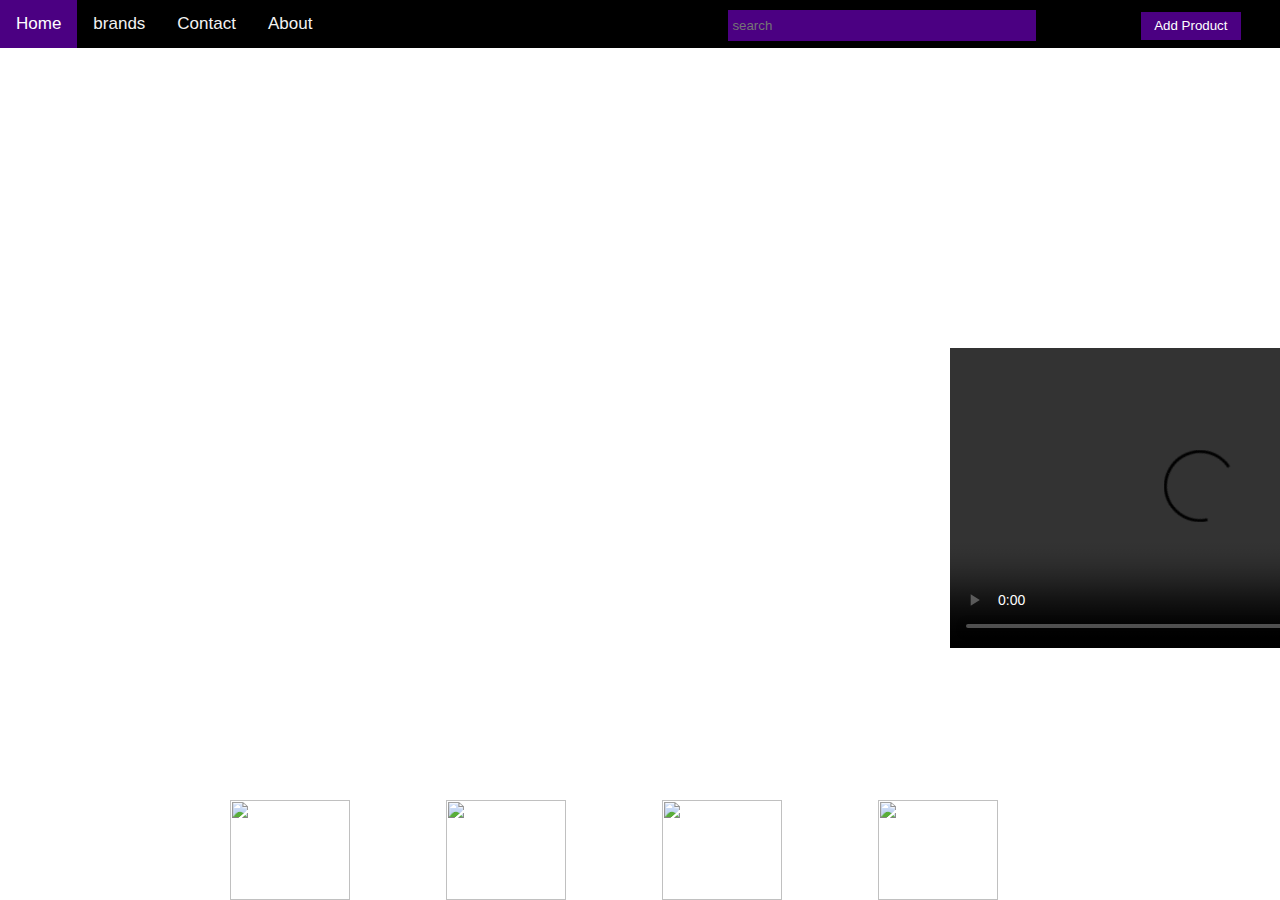
==== index.html @ ba80f2fe "Merge pull request #1 from elyeschaa/main" ====
<!DOCTYPE html>
<html lang="en">
  <head>
    <meta charset="UTF-8" />
    <meta name="viewport" content="width=device-width, initial-scale=1.0" />
    <title>Dress For Less</title>
    <link
      rel="icon"
      type="image/x-icon"
      href="https://cdn1.vectorstock.com/i/1000x1000/73/30/sneaker-icon-shoes-symbol-flat-vector-6557330.jpg"
    />
    <link rel="stylesheet" href="st.css" />
    <script src="https://code.jquery.com/jquery-3.6.0.min.js"></script>
  </head>
  <body>
    <div class="topnav">
      <a class="active" href="#home">Home</a>
      <a href="#brends">brands</a>
      <a href="#contact">Contact</a>
      <a href="#about">About</a>

      <input id="input" type="text" placeholder="search" />
      <button id="button" type="button">Add Product</button>
    </div>
    <div>
      <video id="video" width="500px" height="300px" controls="controls">
        <source
          type="video/mp4"
          src="https://www.youtube.com/embed/6stlCkUDG_s?si=Dvty8mbNIYPcT3ok"
        />
      </video>
    </div>
    <footer>
      <div id="footer">
        <img
          class="imgs"
          src="https://yt3.googleusercontent.com/g3wGI89O9cJEwPVEYQUYTI-XXYyo2M4ma4szxRI7Yjwccp2efgm3eihapjBF1Ef4fQApJU7GE-M=s900-c-k-c0x00ffffff-no-rj"
        />
        <img
          class="imgs"
          src="https://encrypted-tbn0.gstatic.com/images?q=tbn:ANd9GcTLskjLwtCuF7Pqu8RrbUXVCipnTR2IpVwSiw&usqp=CAU"
        />
        <img
          class="imgs"
          src="https://assets.turbologo.com/blog/fr/2019/11/19134135/puma-logo-cover-958x575.png"
        />
        <img
          class="imgs"
          src="https://i.pinimg.com/736x/21/6c/d7/216cd710b1f0d289f7f5eeb94b8bbf28.jpg"
        />
      </div>
    </footer>
    <script src="main.js"></script>
  </body>
</html>
---- st.css ----
body {
  margin: 0;
  font-family: Arial, Helvetica, sans-serif;
}

.topnav {
  overflow: hidden;
  background-color: black;
}

.topnav a {
  float: left;
  color: #f2f2f2;
  text-align: center;
  padding: 14px 16px;
  text-decoration: none;
  font-size: 17px;
}

.topnav a:hover {
  background-color: #ddd;
  color: Indigo;
}

.topnav a.active {
  background-color: Indigo;
  color: white;
}
#input {
  margin-left: 400px;
  margin-top: 10px;
  width: 300px;
  height: 25px;
  background-color: indigo;
  border: 2px solid indigo;
  font-family: Arial, Helvetica, sans-serif;
  color: white;
}
#button {
  width: 100px;
  height: 28px;
  background-color: indigo;
  border: 2px solid indigo;
  margin-left: 100px;
  color: white;
  font-family: Arial, Helvetica, sans-serif;
}
#video {
  margin-top: 300px;
  margin-left: 950px;
}

.imgs {
  width: 120px;
  height: 100px;
}
#footer {
  position: absolute;
  bottom: 0;
  margin: auto;
  padding: auto;
  display: flex;
  justify-content: space-between;
  width: 60%;
  left: 18%;
}
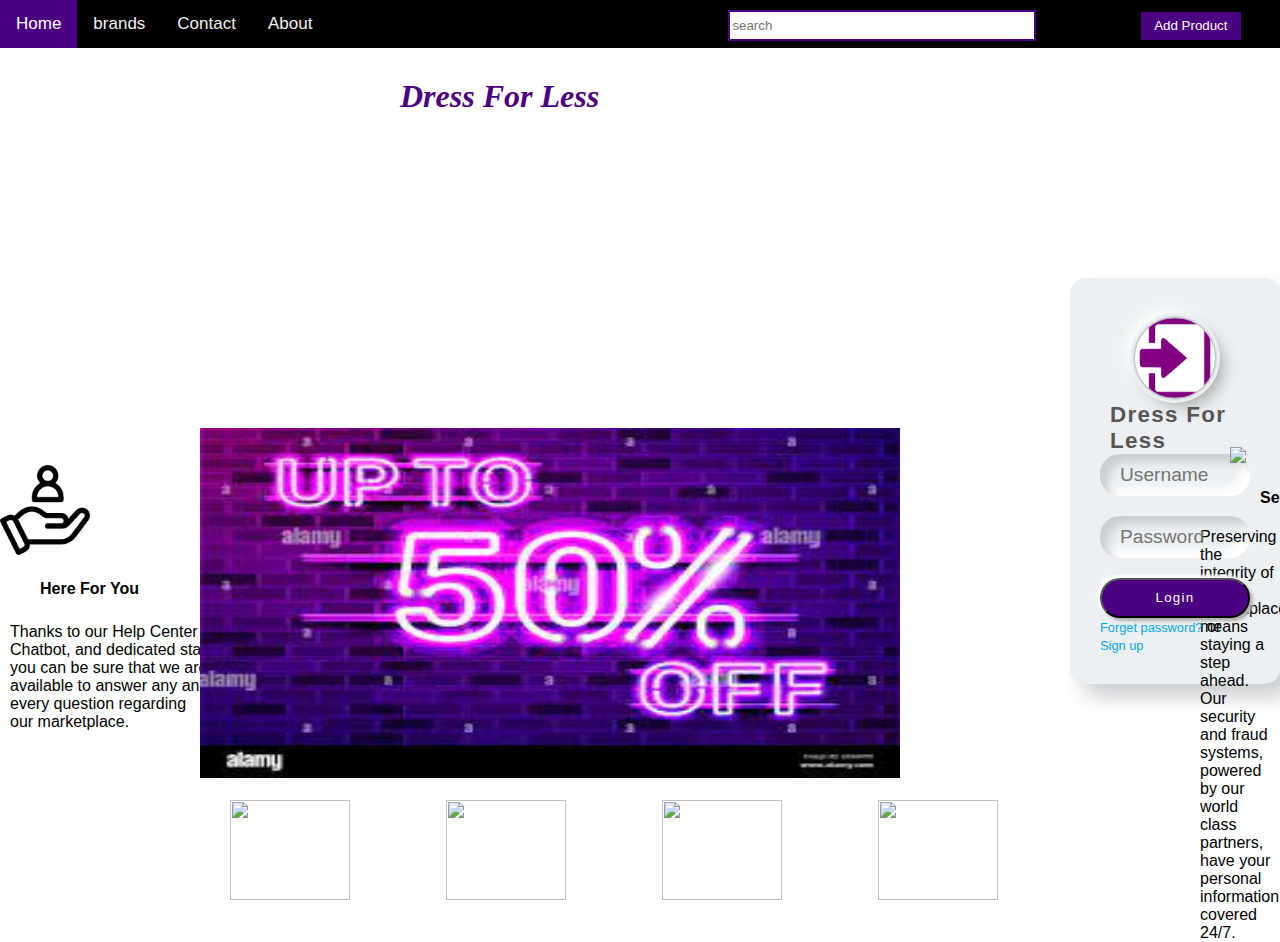
==== commit 4a58c483: "2nd step" ====
--- a/index.html
+++ b/index.html
@@ -22,14 +22,78 @@
       <input id="input" type="text" placeholder="search" />
       <button id="button" type="button">Add Product</button>
     </div>
-    <div>
-      <video id="video" width="500px" height="300px" controls="controls">
-        <source
-          type="video/mp4"
-          src="https://www.youtube.com/embed/6stlCkUDG_s?si=Dvty8mbNIYPcT3ok"
+    <!-- <div> -->
+    <!-- <img
+        id="cut"
+        src="https://d1csarkz8obe9u.cloudfront.net/posterpreviews/price-cut-sale-ad-design-template-6a048fc58224d24e8e90c3179e8dae96_screen.jpg?ts=1561525696"
+      /> -->
+
+    <!-- </div> -->
+    <h1 id="tit">Dress For Less</h1>
+
+    <div id="help">
+      <img
+        style="height: 90px"
+        src="[data-uri]"
+      />
+      <h4 id="t">Here For You</h4>
+      <p id="para">
+        Thanks to our Help Center <br />Chatbot, and dedicated staff,<br />
+        you can be sure that we are <br />available to answer any and
+        <br />every question regarding <br />our marketplace.
+      </p>
+    </div>
+    <div id="secure">
+      <img
+        id="im2"
+        style="height: 110px"
+        src="https://media.istockphoto.com/id/936681148/vector/lock-icon.jpg?s=612x612&w=0&k=20&c=_0AmWrBagdcee-KDhBUfLawC7Gh8CNPLWls73lKaNVA="
+      />
+      <h4 id="t2">Secure</h4>
+      <p id="para2">
+        Preserving the integrity of our<br />
+        marketplace means staying a step <br />ahead. Our security and fraud
+        <br />systems, powered by our world <br />class partners, have your
+        personal <br />information covered 24/7.
+      </p>
+    </div>
+    <div class="wrapper">
+      <div class="logo">
+        <img
+          src="[data-uri]"
+          alt=""
         />
-      </video>
+      </div>
+      <div class="text-center mt-4 name">Dress For Less</div>
+      <form class="p-3 mt-3">
+        <div class="form-field d-flex align-items-center">
+          <span class="far fa-user"></span>
+          <input
+            type="text"
+            name="userName"
+            id="userName"
+            placeholder="Username"
+          />
+        </div>
+        <div class="form-field d-flex align-items-center">
+          <span class="fas fa-key"></span>
+          <input
+            type="password"
+            name="password"
+            id="pwd"
+            placeholder="Password"
+          />
+        </div>
+        <button class="btn mt-3">Login</button>
+      </form>
+      <div class="text-center fs-6">
+        <a href="#">Forget password?</a> or <a href="#">Sign up</a>
+      </div>
     </div>
+    <div class="caro">
+      <img  id="c"src="[data-uri]" alt="" />
+    </div>
+
     <footer>
       <div id="footer">
         <img
--- a/st.css
+++ b/st.css
@@ -31,7 +31,7 @@
   margin-top: 10px;
   width: 300px;
   height: 25px;
-  background-color: indigo;
+  background-color: white;
   border: 2px solid indigo;
   font-family: Arial, Helvetica, sans-serif;
   color: white;
@@ -64,3 +64,133 @@
   width: 60%;
   left: 18%;
 }
+#cut {
+  width: 300px;
+  height: auto;
+  border: 3px solid indigo;
+  margin-top: 4px;
+}
+#para {
+  justify-content: center;
+  margin-top: -55px;
+  margin-left: 10px;
+}
+#t {
+  margin-left: 40px;
+  margin-bottom: 80px;
+}
+#help {
+  margin-top: 350px;
+}
+#tit {
+  margin-left: 400px;
+  margin-top: 30px;
+  color: indigo;
+  font-family: Georgia, "Times New Roman", Times, serif;
+  font-style: italic;
+}
+#t2 {
+  margin-left: 60px;
+}
+#im2 {
+  margin-left: 30px;
+  margin-top: 0px;
+}
+#secure {
+  margin-left: 1200px;
+  margin-top: -300px;
+}
+/*from*/
+.wrapper {
+  max-width: 300px;
+  min-height: 290px;
+  margin: 80px auto;
+  padding: 40px 30px 30px 30px;
+  background-color: #ecf0f3;
+  border-radius: 15px;
+  box-shadow: 13px 13px 20px #cbced1, -13px -13px 20px #fff;
+  margin-top: -680px;
+  margin-left: 1070px;
+}
+
+.logo {
+  width: 80px;
+  margin: auto;
+}
+
+.logo img {
+  width: 100%;
+  height: 80px;
+  object-fit: cover;
+  border-radius: 50%;
+  box-shadow: 0px 0px 3px #5f5f5f, 0px 0px 0px 5px #ecf0f3, 8px 8px 15px #a7aaa7,
+    -8px -8px 15px #fff;
+}
+
+.wrapper .name {
+  font-weight: 600;
+  font-size: 1.4rem;
+  letter-spacing: 1.3px;
+  padding-left: 10px;
+  color: #555;
+}
+
+.wrapper .form-field input {
+  width: 100%;
+  display: block;
+  border: none;
+  outline: none;
+  background: none;
+  font-size: 1.2rem;
+  color: #666;
+  padding: 10px 15px 10px 10px;
+}
+
+.wrapper .form-field {
+  padding-left: 10px;
+  margin-bottom: 20px;
+  border-radius: 20px;
+  box-shadow: inset 8px 8px 8px #cbced1, inset -8px -8px 8px #fff;
+}
+
+.wrapper .form-field .fas {
+  color: #555;
+}
+
+.wrapper .btn {
+  box-shadow: none;
+  width: 100%;
+  height: 40px;
+  background-color: indigo;
+  color: #fff;
+  border-radius: 25px;
+  box-shadow: 3px 3px 3px #b1b1b1, -3px -3px 3px #fff;
+  letter-spacing: 1.3px;
+}
+
+.wrapper .btn:hover {
+  background-color: indigo;
+}
+
+.wrapper a {
+  text-decoration: none;
+  font-size: 0.8rem;
+  color: #03a9f4;
+}
+
+.wrapper a:hover {
+  color: #039be5;
+}
+
+@media (max-width: 380px) {
+  .wrapper {
+    margin: 30px 20px;
+    padding: 40px 15px 15px 15px;
+  }
+}
+#c {
+  width: 700px;
+  height: 350px;
+  margin-top: -400px;
+  margin-left: 200px;
+}
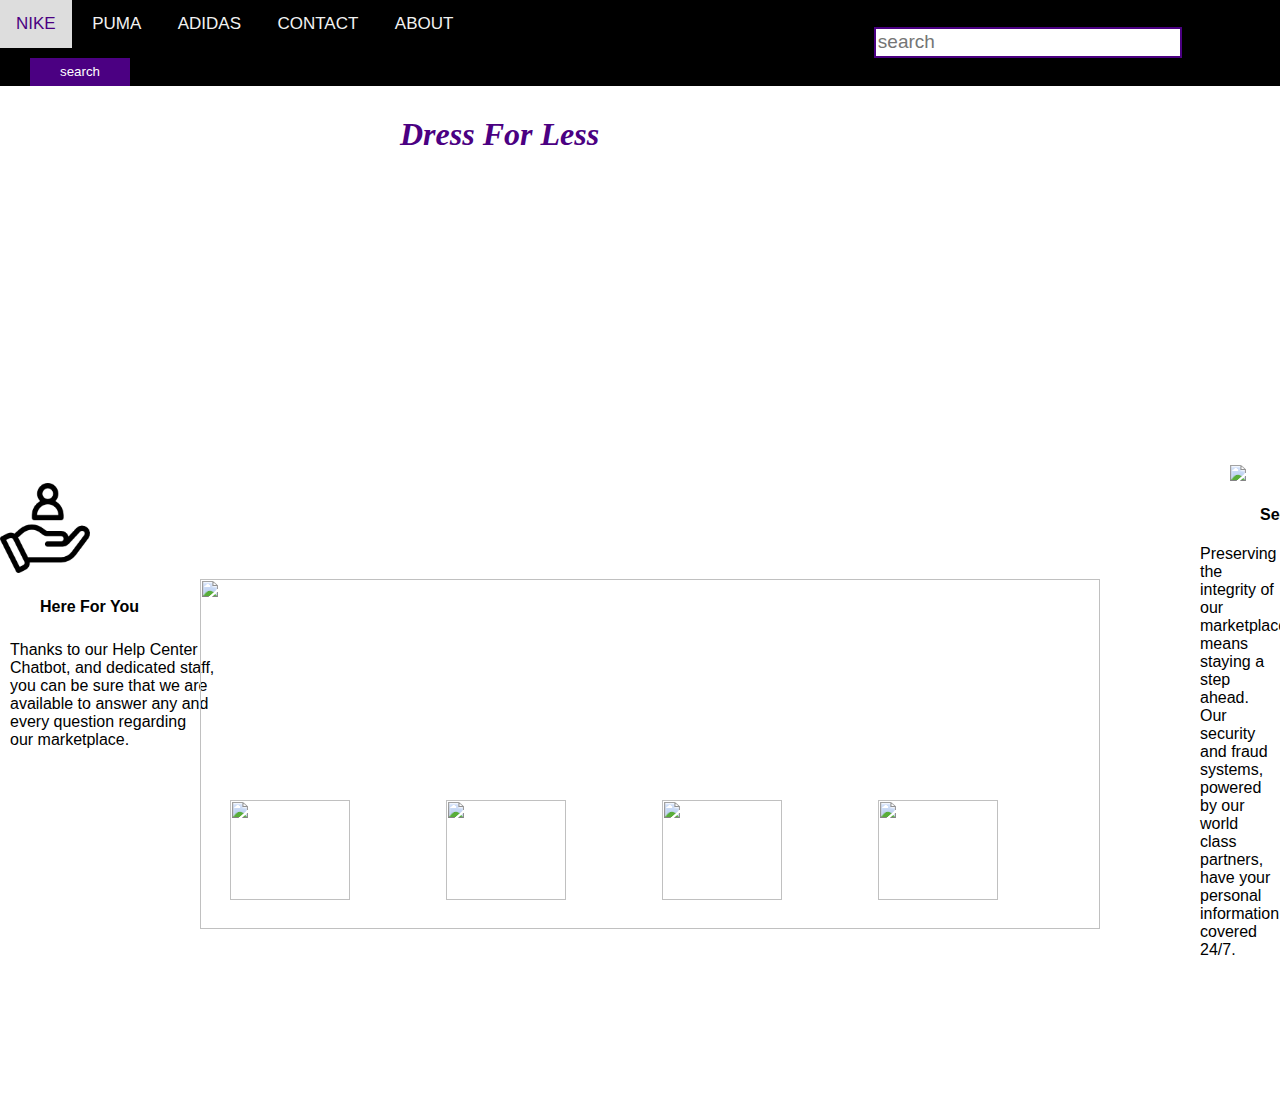
==== commit 09739dca: "final" ====
--- a/index.html
+++ b/index.html
@@ -10,31 +10,34 @@
       href="https://cdn1.vectorstock.com/i/1000x1000/73/30/sneaker-icon-shoes-symbol-flat-vector-6557330.jpg"
     />
     <link rel="stylesheet" href="st.css" />
+    <link rel="stylesheet" href="style.css" />
     <script src="https://code.jquery.com/jquery-3.6.0.min.js"></script>
   </head>
   <body>
     <div class="topnav">
-      <a class="active" href="#home">Home</a>
-      <a href="#brends">brands</a>
-      <a href="#contact">Contact</a>
-      <a href="#about">About</a>
+      <ul>
+        
+        
+        <li>
+            <li><a href="nike.html"> NIKE</a></li>
+            <li><a href="puma.html">PUMA</a></li>
+            <li><a href="adidas.html">ADIDAS</a></li>
+            <li><a href="contact.html">CONTACT</a></li>
+            <li><a href="contact.html">ABOUT</a></li>
+        </li>
+      
+      </ul>
 
-      <input id="input" type="text" placeholder="search" />
-      <button id="button" type="button">Add Product</button>
+      <input id="searchInput" type="text" placeholder="search" />
+      <button id="searchButton" type="button">search</button>
     </div>
-    <!-- <div> -->
-    <!-- <img
-        id="cut"
-        src="https://d1csarkz8obe9u.cloudfront.net/posterpreviews/price-cut-sale-ad-design-template-6a048fc58224d24e8e90c3179e8dae96_screen.jpg?ts=1561525696"
-      /> -->
 
-    <!-- </div> -->
     <h1 id="tit">Dress For Less</h1>
 
     <div id="help">
       <img
         style="height: 90px"
-        src="[data-uri]"
+        src="jpgs/help.png"
       />
       <h4 id="t">Here For You</h4>
       <p id="para">
@@ -57,42 +60,15 @@
         personal <br />information covered 24/7.
       </p>
     </div>
-    <div class="wrapper">
-      <div class="logo">
-        <img
-          src="[data-uri]"
-          alt=""
-        />
-      </div>
-      <div class="text-center mt-4 name">Dress For Less</div>
-      <form class="p-3 mt-3">
-        <div class="form-field d-flex align-items-center">
-          <span class="far fa-user"></span>
-          <input
-            type="text"
-            name="userName"
-            id="userName"
-            placeholder="Username"
-          />
-        </div>
-        <div class="form-field d-flex align-items-center">
-          <span class="fas fa-key"></span>
-          <input
-            type="password"
-            name="password"
-            id="pwd"
-            placeholder="Password"
-          />
-        </div>
-        <button class="btn mt-3">Login</button>
-      </form>
-      <div class="text-center fs-6">
-        <a href="#">Forget password?</a> or <a href="#">Sign up</a>
-      </div>
+    
+    <div class="caro">
+      <img
+        id="c"
+        src="jpgs/50.jpg"
+        alt=""
+      />
     </div>
-    <div class="caro">
-      <img  id="c"src="[data-uri]" alt="" />
-    </div>
+    
 
     <footer>
       <div id="footer">
--- a/st.css
+++ b/st.css
@@ -26,7 +26,7 @@
   background-color: Indigo;
   color: white;
 }
-#input {
+#searchInput {
   margin-left: 400px;
   margin-top: 10px;
   width: 300px;
@@ -34,14 +34,14 @@
   background-color: white;
   border: 2px solid indigo;
   font-family: Arial, Helvetica, sans-serif;
-  color: white;
+  color: black;
 }
-#button {
+#searchButton {
   width: 100px;
   height: 28px;
   background-color: indigo;
   border: 2px solid indigo;
-  margin-left: 100px;
+  margin-left: 30px;
   color: white;
   font-family: Arial, Helvetica, sans-serif;
 }
@@ -80,7 +80,7 @@
   margin-bottom: 80px;
 }
 #help {
-  margin-top: 350px;
+  margin-top: 330px;
 }
 #tit {
   margin-left: 400px;
@@ -97,100 +97,15 @@
   margin-top: 0px;
 }
 #secure {
+  margin-top: -300px;
   margin-left: 1200px;
-  margin-top: -300px;
-}
-/*from*/
-.wrapper {
-  max-width: 300px;
-  min-height: 290px;
-  margin: 80px auto;
-  padding: 40px 30px 30px 30px;
-  background-color: #ecf0f3;
-  border-radius: 15px;
-  box-shadow: 13px 13px 20px #cbced1, -13px -13px 20px #fff;
-  margin-top: -680px;
-  margin-left: 1070px;
+  margin-bottom: -60px;
 }
 
-.logo {
-  width: 80px;
-  margin: auto;
+#c {
+  width: 900px;
+  height: 350px;
+  margin-top: -20000px;
+  margin-left: 200px;
+  margin-bottom: 180px;
 }
-
-.logo img {
-  width: 100%;
-  height: 80px;
-  object-fit: cover;
-  border-radius: 50%;
-  box-shadow: 0px 0px 3px #5f5f5f, 0px 0px 0px 5px #ecf0f3, 8px 8px 15px #a7aaa7,
-    -8px -8px 15px #fff;
-}
-
-.wrapper .name {
-  font-weight: 600;
-  font-size: 1.4rem;
-  letter-spacing: 1.3px;
-  padding-left: 10px;
-  color: #555;
-}
-
-.wrapper .form-field input {
-  width: 100%;
-  display: block;
-  border: none;
-  outline: none;
-  background: none;
-  font-size: 1.2rem;
-  color: #666;
-  padding: 10px 15px 10px 10px;
-}
-
-.wrapper .form-field {
-  padding-left: 10px;
-  margin-bottom: 20px;
-  border-radius: 20px;
-  box-shadow: inset 8px 8px 8px #cbced1, inset -8px -8px 8px #fff;
-}
-
-.wrapper .form-field .fas {
-  color: #555;
-}
-
-.wrapper .btn {
-  box-shadow: none;
-  width: 100%;
-  height: 40px;
-  background-color: indigo;
-  color: #fff;
-  border-radius: 25px;
-  box-shadow: 3px 3px 3px #b1b1b1, -3px -3px 3px #fff;
-  letter-spacing: 1.3px;
-}
-
-.wrapper .btn:hover {
-  background-color: indigo;
-}
-
-.wrapper a {
-  text-decoration: none;
-  font-size: 0.8rem;
-  color: #03a9f4;
-}
-
-.wrapper a:hover {
-  color: #039be5;
-}
-
-@media (max-width: 380px) {
-  .wrapper {
-    margin: 30px 20px;
-    padding: 40px 15px 15px 15px;
-  }
-}
-#c {
-  width: 700px;
-  height: 350px;
-  margin-top: -400px;
-  margin-left: 200px;
-}
--- a/style.css
+++ b/style.css
@@ -0,0 +1,102 @@
+.card {
+  box-shadow: 0 4px 12px 0 rgba(0, 0, 0, 0.2);
+  max-width: 450px;
+  margin: auto;
+  text-align: center;
+  font-family:'Lucida Sans', 'Lucida Sans Regular', 'Lucida Grande', 'Lucida Sans Unicode', Geneva, Verdana, sans-serif;
+  background-color:azure;
+  flex: 10;
+  margin: 80px;
+  border-radius: 4px;
+  
+}
+#hh {
+background-color:black;
+color:honeydew ;
+font-size:larger;
+font-family: Verdana, Geneva, Tahoma, sans-serif;
+
+}
+.price {
+/* color:; */
+font-size: 20px;
+font-weight: bold;
+text-decoration: underline;
+border-style: dotted;
+border-width: 2px;
+}
+#ps{
+font-family: "Arial", sans-serif;
+font-size: 16px;
+line-height: 1.6;
+color:goldenrod  ;
+text-align: justify;
+padding: 20px;
+background-color:azure ;
+border-radius: 5px;
+box-shadow: 0 2px 4px rgba(0, 0, 0, 0.1);
+background-color: black;
+}
+#btn0{
+padding: 10px 20px;
+background-color: #4CAF50;
+border-radius: 5px;
+text-align: center;
+text-decoration: none;
+display: inline-block;
+font-size: 16px;
+margin: 4px 2px;
+transition-duration: 0.4s;
+cursor: pointer;
+
+}
+.snis{
+position: relative;
+width: 80%;
+padding: 40px 0px;
+height: auto;
+display: flex;
+flex-wrap: nowrap;
+overflow-x: hidden;
+overflow-y: hidden;
+scroll-behavior: smooth;
+}
+.card img {
+width: 100%;
+height: auto;
+}
+
+div a {
+  text-decoration: none;
+  color: white;
+  font-size: 20px;
+  padding: 15px;
+  display:inline-block;
+}
+ul {
+  display: inline;
+  margin: 0;
+  padding: 0;
+}
+ul li {display: inline-block;}
+ul li:hover {background: #555;}
+ul li:hover ul {display: block;}
+ul li ul {
+  position:fixed;
+  width: 200px;
+  display: none;
+}
+ul li ul li { 
+  background: #555; 
+  display: block; 
+}
+ul li ul li #list {display:block !important;} 
+ul li ul li:hover {background: #666;}
+
+
+#list{
+  display:grid;
+  justify-content: center;
+  
+ 
+}